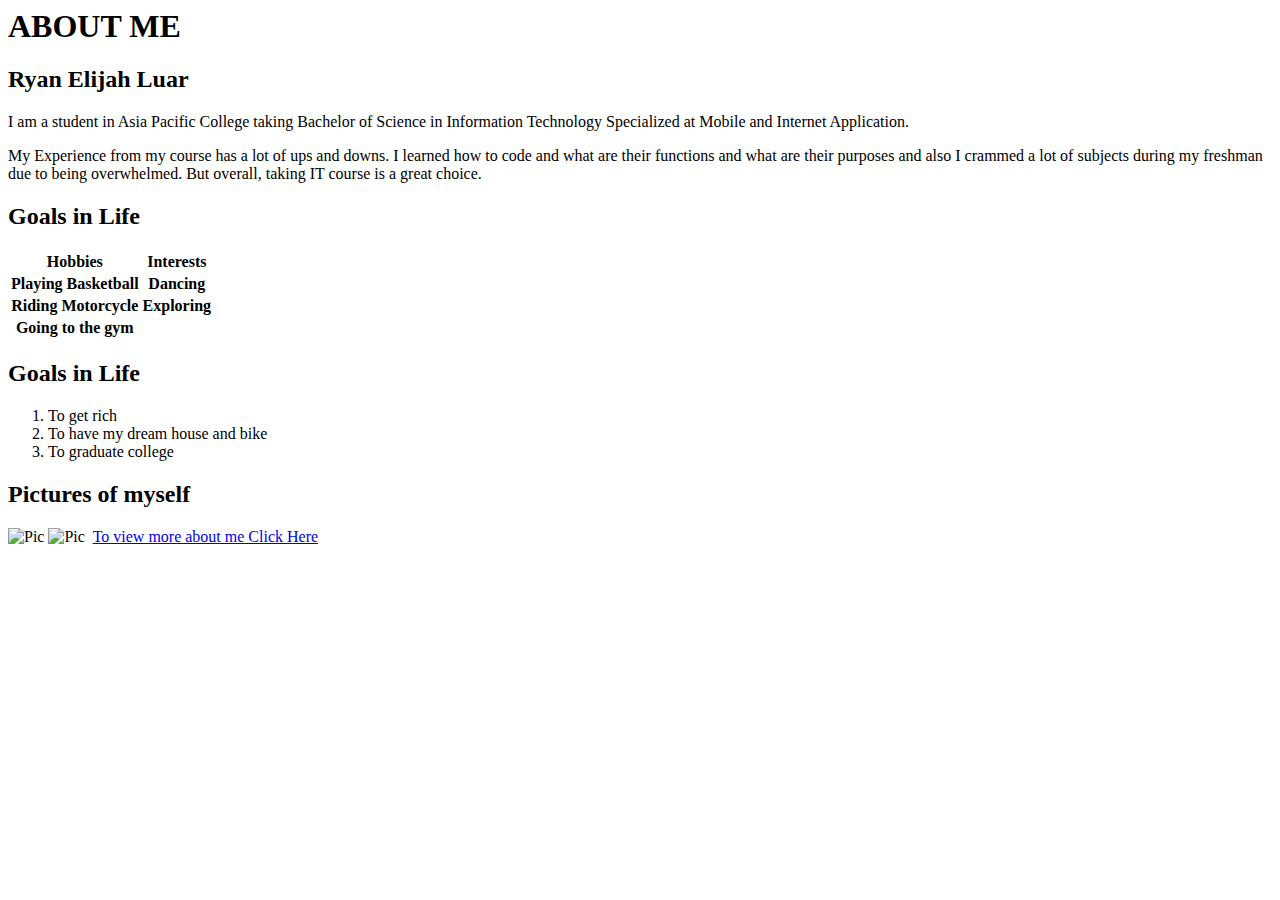
==== home/profile.html @ 796a4c95 "profile.html" ====
<html>
<h1>ABOUT ME</h1>

<H2>Ryan Elijah Luar</H2>

<p> I am a student in Asia Pacific College taking Bachelor of Science in Information Technology Specialized at Mobile and Internet Application.</p>


<p>My Experience from my course has a lot of ups and downs. I learned how to code and what are their functions and what are their purposes and also I crammed a lot of subjects during my freshman due to being overwhelmed. But overall, taking IT course is a great choice.</p>


<h2>Goals in Life</h2>
<table>
    <tr>
<th>Hobbies</th>
<th>Interests</th>
</tr>

<tr>
<th>Playing Basketball</th>
<th>Dancing</th>
</tr>

<tr>
<th>Riding Motorcycle</th>
<th>Exploring</th>
</tr>

<tr>
    <th>Going to the gym</th>
    
</tr>
</table>




<H2>Goals in Life</H2>
<ol>
<li>To get rich</li>
<li>To have my dream house and bike</li>
<li>To graduate college</li>
</ol>

<h2>Pictures of myself</h2>

<img src="https://www.facebook.com/photo.php?fbid=2645991568851081&set=t.100003207910026&type=3" alt="Pic">
<img src="https://www.facebook.com/photo/?fbid=4646668895449995&set=a.103910726392524" alt="Pic">
<img src="https://scontent.fmnl3-4.fna.fbcdn.net/v/t1.15752-9/462540612_8695278730538473_4355435446233547931_n.jpg?_nc_cat=102&ccb=1-7&_nc_sid=9f807c&_nc_ohc=pnQ9ah5wj_UQ7kNvgHw4wyK&_nc_zt=23&_nc_ht=scontent.fmnl3-4.fna&oh=03_Q7cD1QFonvv7lMoW5xSQnWbTOYRctgTb4rNjhpzY-EiPjFJ9fQ&oe=676F94D3" alt="">


<a href="https://www.linkedin.com/in/ryan-elijah-luar-a99171250?lipi=urn%3Ali%3Apage%3Ad_learning_feed%3BYffUP5UxTKeW7KiD4tqcwg%3D%3D&licu=urn%3Ali%3Acontrol%3Ad_learning_feed-view_profile">To view more about me Click Here</a>
















</html>
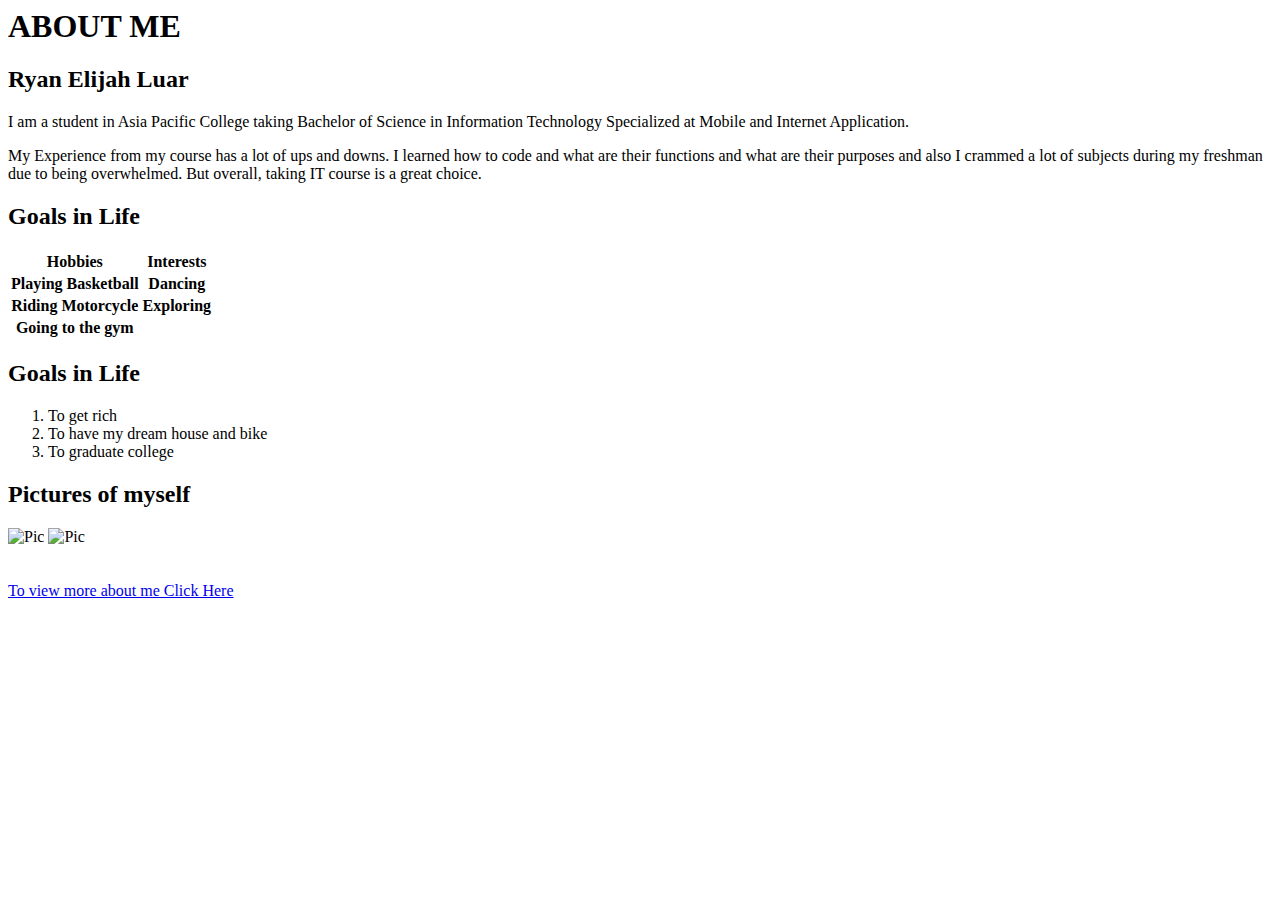
==== commit 84867321: "profile.html" ====
--- a/home/profile.html
+++ b/home/profile.html
@@ -44,11 +44,13 @@
 
 <h2>Pictures of myself</h2>
 
-<img src="https://www.facebook.com/photo.php?fbid=2645991568851081&set=t.100003207910026&type=3" alt="Pic">
-<img src="https://www.facebook.com/photo/?fbid=4646668895449995&set=a.103910726392524" alt="Pic">
+<img src="https://scontent.fmnl37-2.fna.fbcdn.net/v/t39.30808-6/269914566_4646668888783329_3948066642379942269_n.jpg?_nc_cat=103&ccb=1-7&_nc_sid=a5f93a&_nc_ohc=z1WuZ8Kllj0Q7kNvgGuQeTO&_nc_zt=23&_nc_ht=scontent.fmnl37-2.fna&_nc_gid=ATrPWxOxyXEPRDkGTi-3PhZ&oh=00_AYCK8CI6rwWkt5y_e2VWKqrUGgJXjbH4fMyKXcP3E7rH0w&oe=674E0E8B" alt="Pic">
+<img src="https://scontent.fmnl3-3.fna.fbcdn.net/v/t39.30808-6/323642930_8999491300091743_3063151446670709029_n.jpg?_nc_cat=111&ccb=1-7&_nc_sid=6ee11a&_nc_ohc=yvL4MqfTboYQ7kNvgF0UxJW&_nc_zt=23&_nc_ht=scontent.fmnl3-3.fna&_nc_gid=AAf4sYO77vqw8uAEODOaugE&oh=00_AYCXGJjNHzgZp8k84-BsvcCkFdrx01baD0Hg_emyW1NxHw&oe=674DED78" alt="Pic">
 <img src="https://scontent.fmnl3-4.fna.fbcdn.net/v/t1.15752-9/462540612_8695278730538473_4355435446233547931_n.jpg?_nc_cat=102&ccb=1-7&_nc_sid=9f807c&_nc_ohc=pnQ9ah5wj_UQ7kNvgHw4wyK&_nc_zt=23&_nc_ht=scontent.fmnl3-4.fna&oh=03_Q7cD1QFonvv7lMoW5xSQnWbTOYRctgTb4rNjhpzY-EiPjFJ9fQ&oe=676F94D3" alt="">
 
-
+<br>
+<br>
+<br>
 <a href="https://www.linkedin.com/in/ryan-elijah-luar-a99171250?lipi=urn%3Ali%3Apage%3Ad_learning_feed%3BYffUP5UxTKeW7KiD4tqcwg%3D%3D&licu=urn%3Ali%3Acontrol%3Ad_learning_feed-view_profile">To view more about me Click Here</a>
 
 
